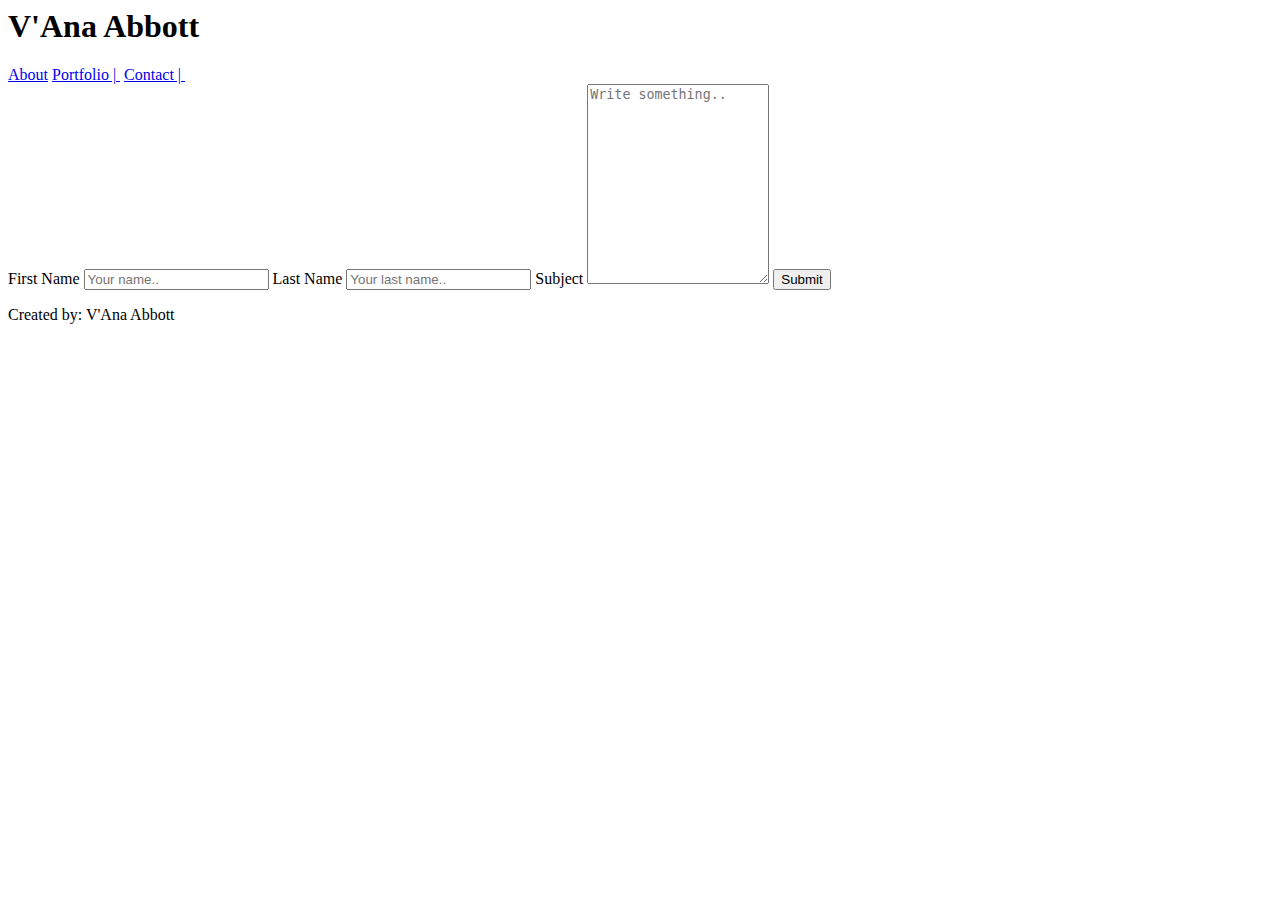
==== contacts.html @ e3616171 "added media screen" ====
<!DOCTYPE <!DOCTYPE html>
<html>
<head>
    <meta charset="utf-8" />
    <meta http-equiv="X-UA-Compatible" content="IE=edge">
    <title>Contact Me</title>
    <meta name="viewport" content="width=device-width, initial-scale=1">
    <link rel="stylesheet" type="text/css" media="screen" href="assets/css/reset.css"/>
    <link rel="stylesheet" type="text/css" media="screen" href="assets/css/styles.css"/>
    <script src="main.js"></script>
</head>
<header>
            <h1 class="header-name">V'Ana Abbott </h1>
            <a href="index.html">About</a>
            <a href="portfolio.html">Portfolio |&nbsp;</a>
            <a href="contacts.html">Contact |&nbsp;</a>
 </header>
    
<body>
        <div class="container2">
                <form action="action_page.php">
              
                  <label for="fname">First Name</label>
                  <input type="text" id="fname" name="firstname" placeholder="Your name..">
              
                  <label for="lname">Last Name</label>
                  <input type="text" id="lname" name="lastname" placeholder="Your last name..">
              
                 
              
                  <label for="subject">Subject</label>
                  <textarea id="subject" name="subject" placeholder="Write something.." style="height:200px"></textarea>
              
                  <input type="submit" value="Submit">
              
                </form>
              </div>
                    <footer>
                            Created by: V'Ana Abbott 
                        </footer>  
</body>
</html>
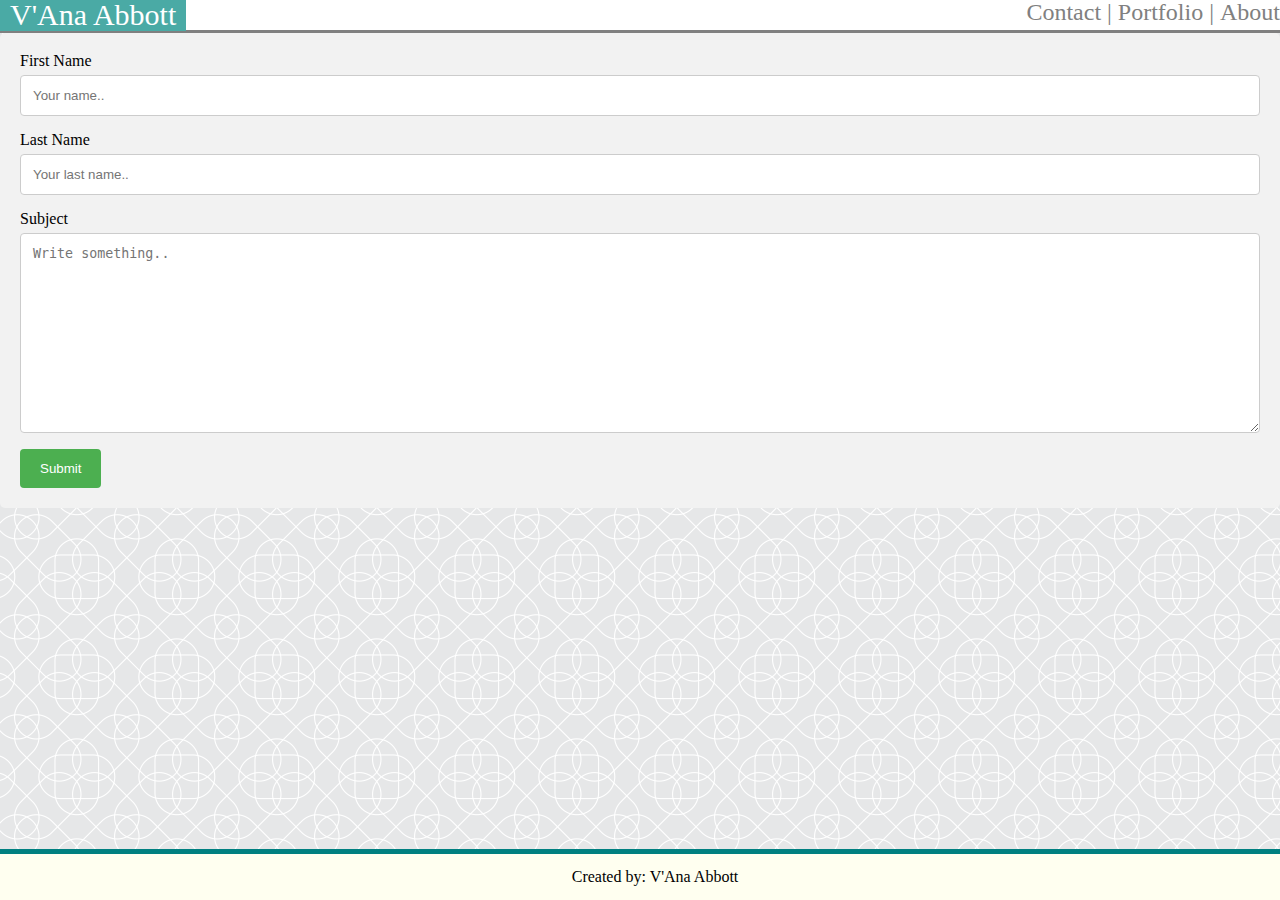
==== commit 178d9029: "index mobile resposive" ====
--- a/contacts.html
+++ b/contacts.html
@@ -5,8 +5,8 @@
     <meta http-equiv="X-UA-Compatible" content="IE=edge">
     <title>Contact Me</title>
     <meta name="viewport" content="width=device-width, initial-scale=1">
-    <link rel="stylesheet" type="text/css" media="screen" href="assets/css/reset.css"/>
-    <link rel="stylesheet" type="text/css" media="screen" href="assets/css/styles.css"/>
+    <link rel="stylesheet" type="text/css" media="screen" href="reset.css"/>
+    <link rel="stylesheet" type="text/css" media="screen" href="styles.css"/>
     <script src="main.js"></script>
 </head>
 <header>
--- a/styles.css
+++ b/styles.css
@@ -0,0 +1,196 @@
+body {
+    /* width: 70%; */
+    background-color: gainsboro; 
+    background-size: auto, cover;
+    background-image:url('images/intersection.png');
+    
+}
+header {
+    font-size: 30px;
+    border-bottom: 3px solid gray;
+    background-color: white;
+    position: relative;
+    width:100%;
+}
+.header-name {
+    color:white;
+    background-color: #4aaaa5;
+    font-family: Georgia, 'Times New Roman', Times, serif;
+    width: 200px;
+    display: inline;
+    padding-top: 10px;
+    padding-left: 10px;
+    padding-right: 10px; 
+    
+    
+}
+.header-name:hover {
+    font-family: Pacifico, cursive;
+}
+.main-body { 
+    margin: 0 15%; 
+}
+a {
+    color: gray;
+    display: inline;
+    float:right;
+    text-decoration: none;
+    font-size: 24px;
+    padding-bottom: 13px;
+}
+#aAbout{
+    padding-right:15px;
+}
+.Aboutme {
+    font-size: 28px;
+    font-family: Georgia, 'Times New Roman', Times, serif;
+    color: #4aaaa5; 
+    border-bottom: 5px black;
+    padding: 20px 0px 0px 1px;
+    background-color: white; 
+    margin-top: 15px;
+}
+.clearfix::after {
+    content: "";
+    clear: both;
+    display: table;
+    width: 500px;
+}
+.main-content {
+    background-color: ivory;
+    margin-bottom: 15px;
+}
+img {
+    float: left;
+    margin-right: 15px;
+    padding-bottom: 10px;
+    padding-right: 10px; 
+    width: 380px; 
+    height: 300px;
+}
+.img-p {
+    float: none;
+    font-family: Arial, Helvetica, sans-serif; 
+    text-align: left;
+    text-indent: 30px; 
+    line-height: 1.2;
+    padding: 8px; 
+    min-height: 284px; 
+}
+
+footer {
+    position: fixed;
+    width:100%;
+    bottom: 0;
+    background-color: ivory; 
+    border-top: solid 5px teal; 
+    text-align: center; 
+    padding: 15px; 
+    
+}
+
+input[type=text], select, textarea {
+        width: 100%;
+        padding: 12px;
+        border: 1px solid #ccc; 
+        border-radius: 4px; 
+        box-sizing: border-box; 
+        margin-top: 6px; 
+        margin-bottom: 16px; 
+        resize: vertical;
+    }
+    
+    
+ input[type=submit] {
+        background-color: #4CAF50;
+        color: white;
+        padding: 12px 20px;
+        border: none;
+        border-radius: 4px;
+        cursor: pointer;
+    }
+    
+    input[type=submit]:hover {
+        background-color: #45a049;
+    }
+    
+   
+ .container2 {
+        border-radius: 5px;
+        background-color: #f2f2f2;
+        padding: 20px;
+}
+
+@media (max-width: 980px) 
+{
+    body {
+        width: auto; 
+    }
+    .main-body {
+        margin: 0 32% 0 15%;
+    }
+    img {
+        width: 180px; 
+        height: 140px; 
+    }
+    a, header, .Aboutme {
+        font-size: inherit; 
+    }
+    .img-p {
+        min-height: inherit;
+    }
+    
+
+}
+
+@media (max-width: 760px) 
+{
+    body {
+        width: auto;
+    }
+    .main-body {
+        margin: 0 3%;
+    }
+    img {
+        width: 40%; 
+        height: 33%;
+        padding: 0;
+    }
+    .img-p {
+        height: 33%;
+    }
+}
+
+@media (max-width: 640px) 
+{
+    header {
+        margin: 0;
+    }
+    .header-name {
+        width: 100%;
+        display: inherit;
+        text-align: center;
+        padding-left: 0;
+        padding-right: 0;
+        padding-top: 3%;
+        padding-bottom: 3%;
+    }
+    a {
+
+    }
+    body {
+        width: auto;
+    }
+    .main-body {
+        margin: 0 3%;
+    }
+    img {
+        width: 94%; 
+        height: 33%;
+        padding: 3%;
+    }
+    .img-p {
+        /* height: 33%; */
+        padding: 2%;
+    }
+}
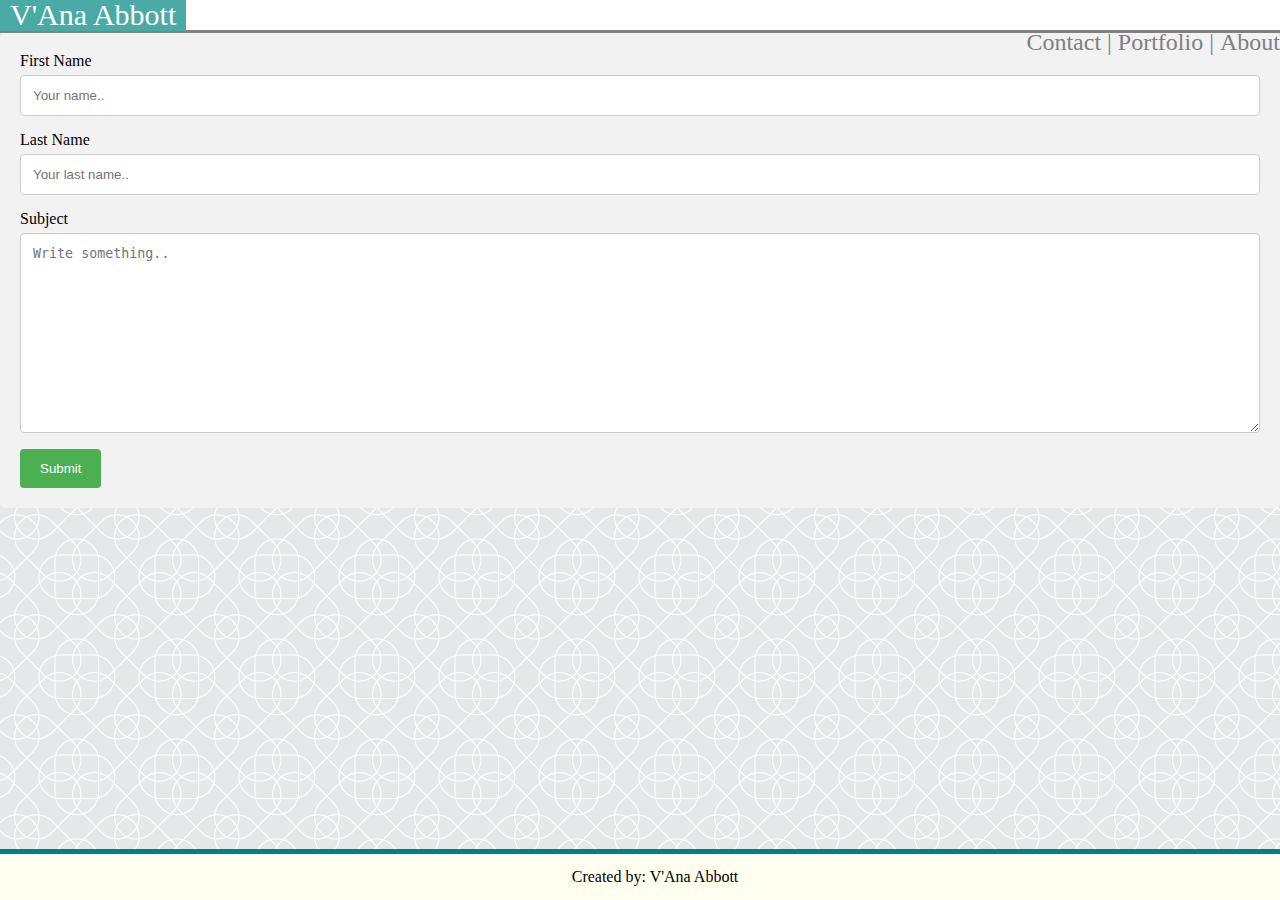
==== commit 04486e0c: "finished responsive" ====
--- a/contacts.html
+++ b/contacts.html
@@ -11,9 +11,12 @@
 </head>
 <header>
             <h1 class="header-name">V'Ana Abbott </h1>
-            <a href="index.html">About</a>
-            <a href="portfolio.html">Portfolio |&nbsp;</a>
-            <a href="contacts.html">Contact |&nbsp;</a>
+
+              <div class="links"> 
+                <a href="index.html">About</a>
+                <a href="portfolio.html">Portfolio |&nbsp;</a>
+                <a href="contacts.html">Contact |&nbsp;</a>
+              </div>
  </header>
     
 <body>
--- a/styles.css
+++ b/styles.css
@@ -139,7 +139,19 @@
     .img-p {
         min-height: inherit;
     }
-    
+    .links {
+        background-color: white; 
+        position: static;
+        display: inline;
+        padding-left: 30%;
+        width: 75%; 
+        text-align: center;
+
+    }
+    .container2 {
+        width: 90%;
+        margin: 5px; 
+    }
 
 }
 
@@ -158,6 +170,21 @@
     }
     .img-p {
         height: 33%;
+
+    }
+        .links {
+            background-color: white; 
+            position: static;
+            display: inline;
+            padding-left: 30%;
+            width: 75%; 
+            text-align: center;
+    
+    }
+
+    .container2 {
+        width: 90%;
+        margin: 5px; 
     }
 }
 
@@ -192,5 +219,20 @@
     .img-p {
         /* height: 33%; */
         padding: 2%;
-    }
-}
+        
+    }
+
+    .links {
+        background-color: white; 
+        position: static;
+        display: inline;
+        padding-left: 30%;
+        width: 75%; 
+        text-align: center;
+    }
+
+    .container2 {
+        width: 90%;
+        margin: 5px; 
+    }
+}
